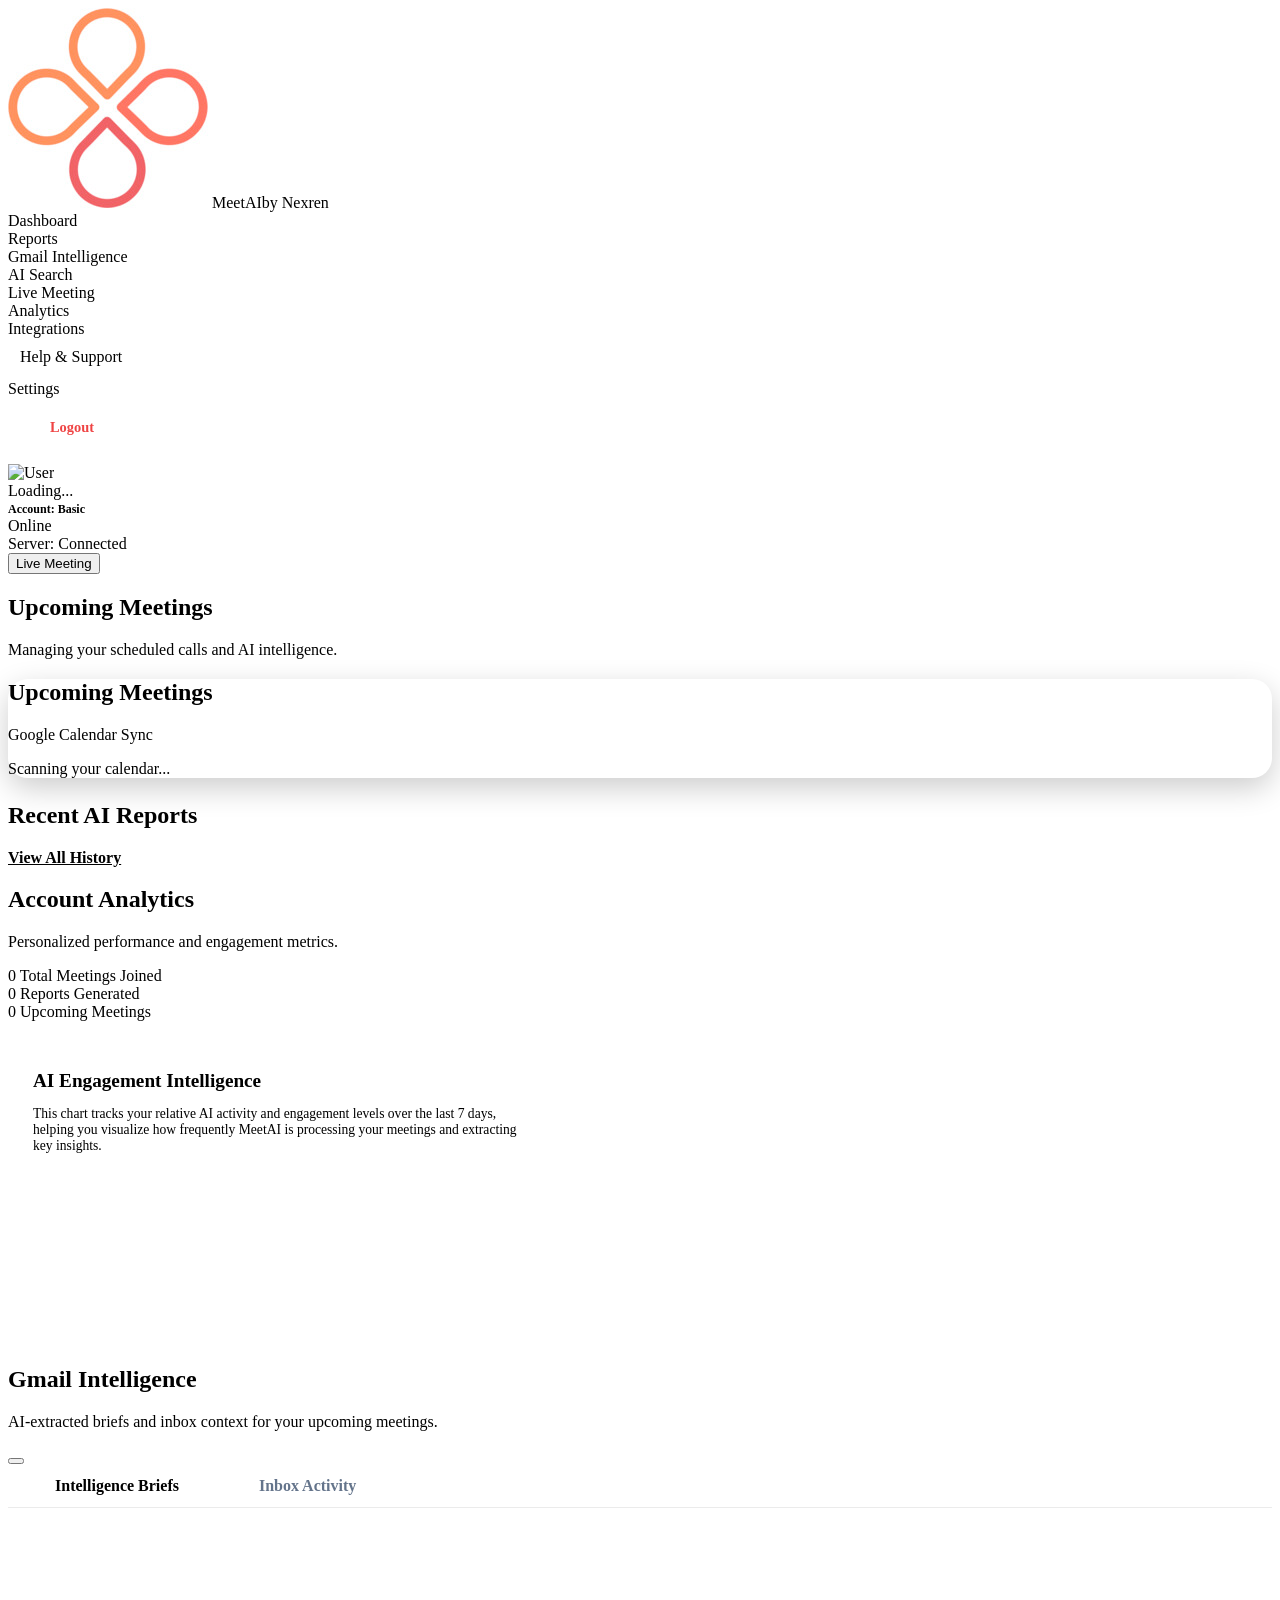
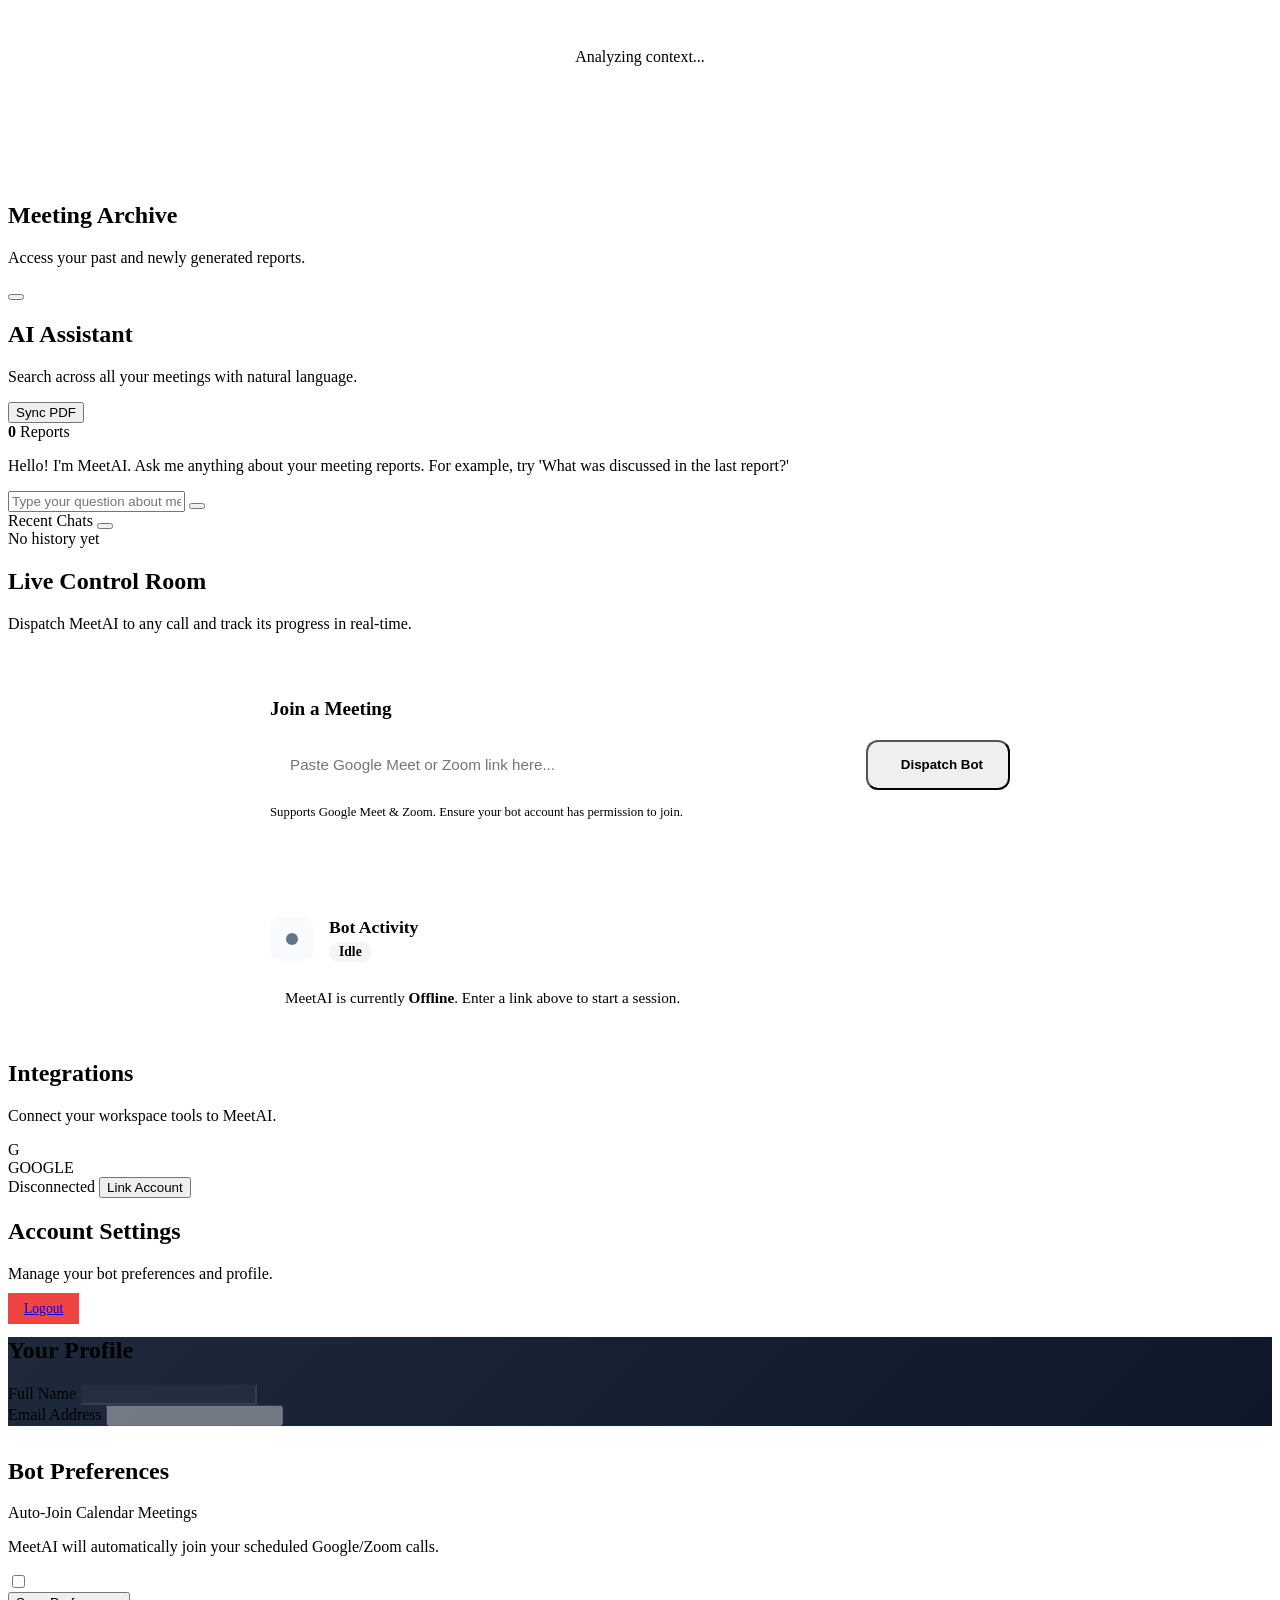
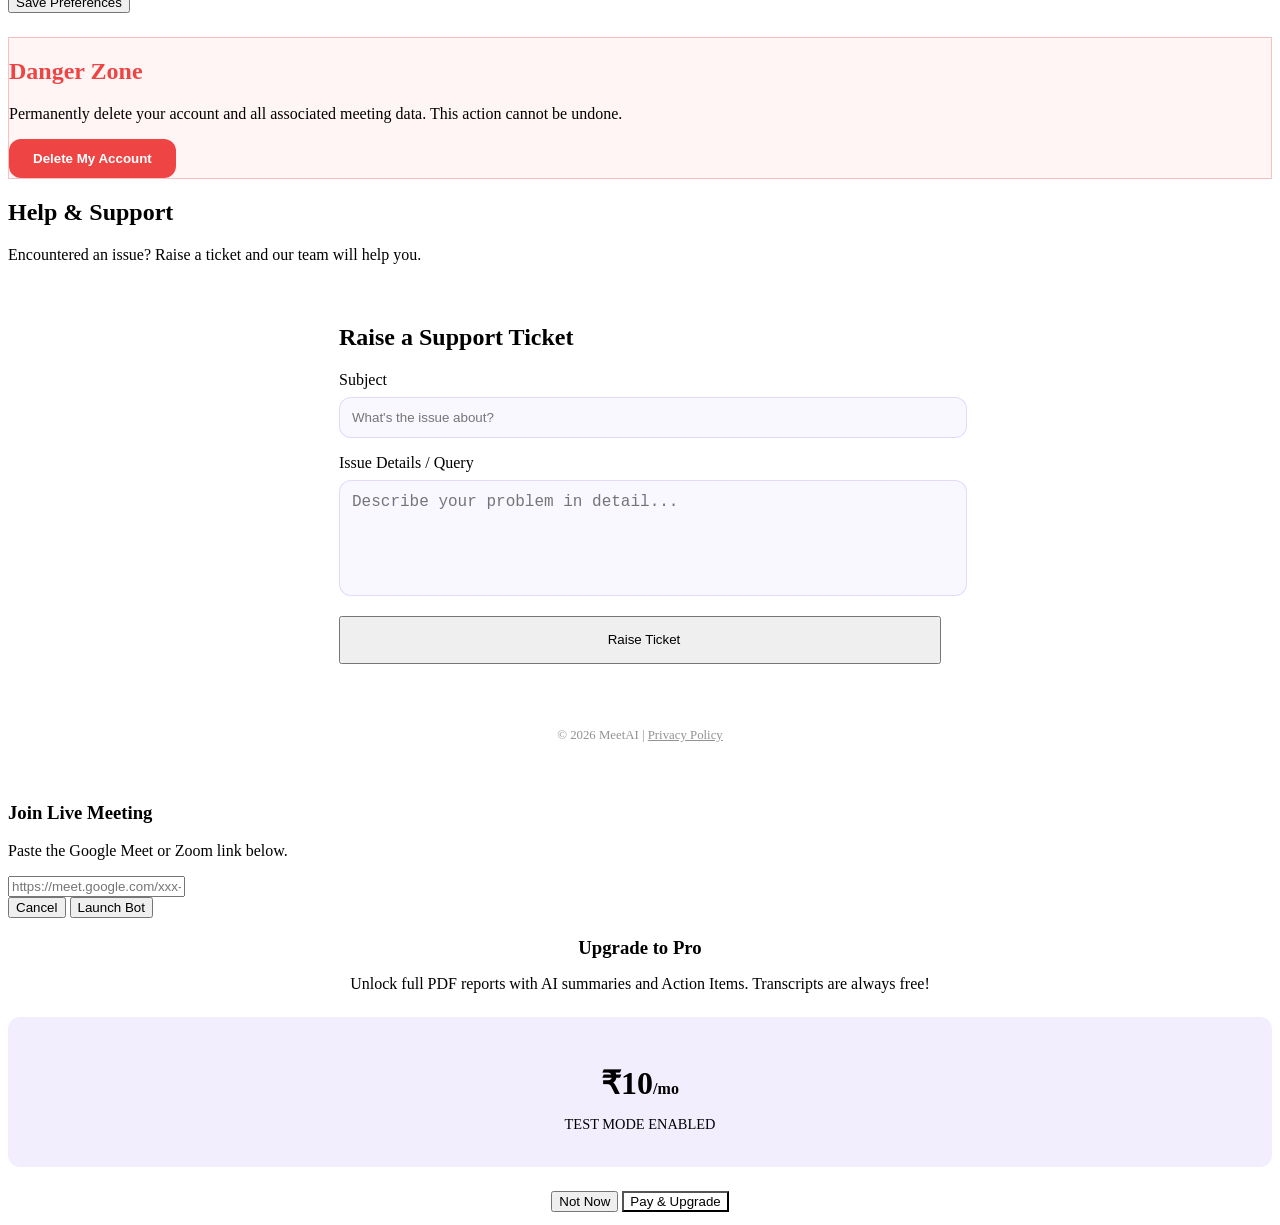
==== deployed_frontend_index.html @ a48246ad "Fix navigation UI, escaped quotes in index.html, and brace balance in app.js" ====
<!DOCTYPE html>
<html lang="en">

<head>
    <meta charset="UTF-8">
    <meta name="viewport" content="width=device-width, initial-scale=1.0">
    <title>MeetAI by Nexren</title>
    <!-- CONSISTENCY FIX: CSS version cache-busting ensures all users get latest styles -->
    <link rel=\"stylesheet\" href=\"/v3-frontend/styles.css?v=20260415\">
    <link rel=\"preconnect\" href=\"https://fonts.googleapis.com\">
    <link rel=\"preconnect\" href=\"https://fonts.gstatic.com\" crossorigin>
    <link href=\"https://fonts.googleapis.com/css2?family=Outfit:wght@300;400;500;600;700;800;900&display=swap\"
        rel=\"stylesheet\">
    <script src=\"https://cdn.jsdelivr.net/npm/chart.js\"></script>
    <script src=\"https://cdn.jsdelivr.net/npm/feather-icons/dist/feather.min.js\"></script>
    <script src=\"https://checkout.razorpay.com/v1/checkout.js\"></script>
</head>

<!-- MULTI-USER CONSISTENCY:
     - All users see the SAME HTML layout and CSS styling
     - User-specific data (name, email, avatar, plan) is loaded dynamically via JavaScript
     - Frontend is purely presentational; no hardcoded user values
     - Each user's data is fetched from /api/me endpoint
     - Avatar seed is user-email-based (consistent for each user)
     - Reports, PDFs, and meeting data are user-isolated via backend
-->
<body class="light-theme">
    <div class="app-container">
        <!-- Sidebar -->
        <div class="sidebar-overlay" id="sidebar-overlay"></div>
        <aside class="sidebar">
            <div class="sidebar-header">
                <div class="logo">
                    <img src="/static/renataiot_logo.jpg" class="logo-img" alt="MeetAI Logo">
                    <span class="logo-text">MeetAI<span class="logo-subtext">by Nexren</span></span>
                </div>
            </div>
            <nav class="sidebar-nav">
                <div class="nav-item active" data-page="dashboard">
                    <i data-feather="grid"></i> <span>Dashboard</span>
                </div>
                <div class="nav-item" data-page="reports">
                    <i data-feather="file-text"></i> <span>Reports</span>
                </div>
                <div class="nav-item" data-page="gmail">
                    <i data-feather="mail"></i> <span>Gmail Intelligence</span>
                </div>
                <div class="nav-item" data-page="search">
                    <i data-feather="search"></i> <span>AI Search</span>
                </div>
                <div class="nav-item" data-page="live">
                    <i data-feather="video"></i> <span>Live Meeting</span>
                </div>
                <div class="nav-item" data-page="analytics">
                    <i data-feather="pie-chart"></i> <span>Analytics</span>
                </div>
                <div class="nav-item" data-page="integrations">
                    <i data-feather="link"></i> <span>Integrations</span>
                </div>
            </nav>

            <div class="sidebar-footer">
                <div class="nav-item" data-page="help" onclick="window.location.hash='#help'" style="padding: 10px 12px; margin-bottom: 4px;">
                    <i data-feather="help-circle"></i> <span>Help & Support</span>
                </div>
                <div class="nav-item" data-page="settings">
                    <i data-feather="settings"></i> <span>Settings</span>
                </div>
                <a href="/logout" class="sidebar-logout"
                    style="display: flex; align-items: center; gap: 12px; padding: 12px; color: #ef4444; text-decoration: none; font-size: 0.9rem; font-weight: 600; margin-top: 8px;">
                    <i data-feather="log-out" style="width: 18px; height: 18px;"></i> <span>Logout</span>
                </a>
                <div class="user-profile" style="margin-top: 16px;">
                    <img src="https://api.dicebear.com/7.x/avataaars/svg?seed=user@example.com" class="avatar" alt="User" id="user-avatar-img">
                    <div class="user-info">
                        <span class="user-name">Loading...</span>
                        <span class="user-account" style="font-size: 0.75rem; font-weight: 600; color: var(--accent-purple); display: block; margin-top: 2px;">Account: Basic</span>
                        <span class="user-status" style="margin-top:2px;">Online</span>
                    </div>
                </div>
            </div>
        </aside>

        <!-- Main Content -->
        <main class="main-content">
            <header class="top-bar">
                <div class="mobile-menu-toggle" id="mobile-menu-btn">
                    <i data-feather="menu"></i>
                </div>
                <div class="top-bar-actions">
                    <div class="status-badge">
                        <span class="status-dot pulse"></span>
                        <span class="status-text">Server: Connected</span>
                    </div>

                    <button class="primary-btn" id="header-live-btn" onclick="window.location.hash='#live'; window.location.reload();">
                        <i data-feather="video"></i>
                        <span>Live Meeting</span>
                    </button>
                </div>
            </header>

            <div id="content-area">
                <!-- Dashboard Page (Default) -->
                <section id="dashboard-page" class="page active">
                    <div class="page-header">
                        <div class="header-main">
                            <h1>Upcoming Meetings</h1>
                            <p class="subtitle">Managing your scheduled calls and AI intelligence.</p>
                        </div>
                        <div class="page-header-actions"></div>
                    </div>

                    <div class="dashboard-primary">
                        <div class="card calendar-card" style="width: 100%; border-radius: 20px; box-shadow: 0 10px 30px rgba(0,0,0,0.2);">
                            <div class="card-header">
                                <h2>Upcoming Meetings</h2>
                                <span class="badge blue">Google Calendar Sync</span>
                            </div>
                            <div id="calendar-grid" class="meeting-list">
                                <!-- Calendar Events Loaded via JS -->
                                <p class="muted">Scanning your calendar...</p>
                            </div>
                        </div>
                    </div>

                    <div class="card recent-meetings" style="margin-top: 24px;">
                        <div class="card-header">
                            <h2>Recent AI Reports</h2>
                            <a href="#reports" class="link-btn" style="color: var(--accent-purple); font-weight: 700;">View All History</a>
                        </div>
                        <div class="meeting-list" id="recent-list">
                            <!-- Dynamic List -->
                        </div>
                    </div>
                </section>

                <section id="analytics-page" class="page">
                    <div class="page-header">
                        <div class="header-main">
                            <h1>Account Analytics</h1>
                            <p class="subtitle">Personalized performance and engagement metrics.</p>
                        </div>
                        <div class="page-header-actions"></div>
                    </div>

                    <div class="stats-grid" id="analytics-stats-grid">
                        <div class="stat-card">
                            <i data-feather="video" class="stat-icon purple"></i>
                            <div class="stat-data">
                                <span class="stat-value" id="ana-total-meetings">0</span>
                                <span class="stat-label">Total Meetings Joined</span>
                            </div>
                        </div>
                        <div class="stat-card">
                            <i data-feather="clock" class="stat-icon blue"></i>
                            <div class="stat-data">
                                <span class="stat-value" id="ana-total-reports">0</span>
                                <span class="stat-label">Reports Generated</span>
                            </div>
                        </div>
                        <div class="stat-card">
                            <i data-feather="calendar" class="stat-icon cyan"></i>
                            <div class="stat-data">
                                <span class="stat-value" id="ana-upcoming">0</span>
                                <span class="stat-label">Upcoming Meetings</span>
                            </div>
                        </div>
                    </div>

                    <div class="card" style="margin-top: 24px; padding: 25px;">
                        <div class="card-header" style="flex-direction: column; align-items: flex-start; gap: 4px;">
                            <h2 style="font-size: 1.2rem; font-weight: 800; color: var(--text-primary); margin: 0;">AI Engagement Intelligence</h2>
                            <p class="muted" style="font-size: 0.85rem; max-width: 500px;">This chart tracks your relative AI activity and engagement levels over the last 7 days, helping you visualize how frequently MeetAI is processing your meetings and extracting key insights.</p>
                        </div>

                        <div class="chart-container">
                            <canvas id="analyticsChart"></canvas>
                        </div>
                    </div>
                </section>

                <section id="gmail-page" class="page">
                    <div class="page-header">
                        <div class="header-main">
                            <h1>Gmail Intelligence</h1>
                            <p class="subtitle">AI-extracted briefs and inbox context for your upcoming meetings.</p>
                        </div>
                        <div class="page-header-actions">
                            <button id="refresh-gmail-btn" title="Refresh Intelligence" class="refresh-btn">
                                <i data-feather="refresh-cw"></i>
                            </button>
                        </div>
                    </div>

                    <!-- Gmail Sub-Tabs -->
                    <div class="gmail-tabs-container" style="display:flex; gap:20px; margin-bottom:24px; border-bottom:1px solid rgba(0,0,0,0.08); padding: 0 5px;">
                        <div class="gmail-tab active" data-tab="briefs" style="padding: 12px 18px; cursor:pointer; font-weight:600; color: var(--accent-purple); border-bottom: 2px solid var(--accent-purple); display: flex; align-items:center; gap:8px;">
                            <i data-feather="zap" style="width:16px;"></i> Intelligence Briefs
                        </div>
                        <div class="gmail-tab" data-tab="inbox" style="padding: 12px 18px; cursor:pointer; font-weight:600; color: #64748b; display: flex; align-items:center; gap:8px;">
                            <i data-feather="inbox" style="width:16px;"></i> Inbox Activity
                        </div>
                    </div>
                    
                    <div id="gmail-briefs-list" class="meeting-list">
                        <!-- Content toggled via JS -->
                        <div class="muted" style="text-align: center; padding: 100px;">
                            <i data-feather="mail" style="width: 48px; height: 48px; margin-bottom: 20px; opacity: 0.1;"></i>
                            <p>Analyzing context...</p>
                        </div>
                    </div>
                </section>

                <!-- Other pages are hidden by default and managed by JS -->
                <section id="reports-page" class="page">
                    <div class="page-header">
                        <div class="header-main">
                            <h1>Meeting Archive</h1>
                            <p class="subtitle">Access your past and newly generated reports.</p>
                        </div>
                        <div class="page-header-actions">
                            <button id="refresh-reports-btn" title="Refresh Reports" class="refresh-btn">
                                <i data-feather="refresh-cw"></i>
                            </button>
                        </div>
                    </div>
                    <div class="reports-container" id="reports-grid">
                        <!-- Dynamic Grid -->
                    </div>
                </section>

                <section id="search-page" class="page">
                    <div class="page-header">
                        <div class="header-main">
                            <h1>AI Assistant</h1>
                            <p class="subtitle">Search across all your meetings with natural language.</p>
                        </div>
                        <div class="page-header-actions search-stats-container">
                            <button id="sync-pdf-btn" class="secondary-btn sync-btn">
                                <i data-feather="database"></i> Sync PDF
                            </button>
                            <div class="kb-stats">
                                <span class="badge"><b id="report-count">0</b> Reports</span>
                            </div>
                        </div>
                    </div>
                    <div class="chat-layout">
                        <div class="chat-container">
                            <div class="chat-messages" id="chat-box">
                                <div class="message assistant">
                                    <p>Hello! I'm MeetAI. Ask me anything about your meeting reports. For example, try 'What was discussed in the last report?'</p>
                                </div>
                            </div>
                            <div class="chat-input-area">
                                <input type="text" id="chat-input" placeholder="Type your question about meeting reports...">
                                <button id="send-chat" class="primary-btn">
                                    <i data-feather="send"></i>
                                </button>
                            </div>
                        </div>
                        <aside class="chat-history-sidebar">
                            <div class="history-header">
                                <span>Recent Chats</span>
                                <button id="new-chat-sidebar-btn" class="icon-btn" title="New Chat">
                                    <i data-feather="plus"></i>
                                </button>
                            </div>
                            <div class="history-list" id="chat-session-list">
                                <!-- Sessions loaded via JS -->
                                <div class="history-item empty">No history yet</div>
                            </div>
                        </aside>
                    </div>
                </section>

                <section id="live-page" class="page">
                    <div class="page-header">
                        <div class="header-main">
                            <h1>Live Control Room</h1>
                            <p class="subtitle">Dispatch MeetAI to any call and track its progress in real-time.</p>
                        </div>
                    </div>

                    <div class="live-container" style="max-width: 800px; margin: 0 auto; display: flex; flex-direction: column; gap: 24px;">
                        <!-- Dispatch Card -->
                        <div class="card live-dispatch" style="padding: 30px; border-radius: 20px;">
                            <h3 style="margin-bottom: 20px; font-size: 1.2rem; font-weight: 700;">Join a Meeting</h3>
                            <div class="input-group" style="display: flex; gap: 12px;">
                                <input type="text" id="manual-url" placeholder="Paste Google Meet or Zoom link here..." 
                                    style="flex: 1; padding: 14px 20px; border-radius: 12px; border: 1.5px solid var(--border-color); font-size: 0.95rem; outline: none; transition: border-color 0.2s;">
                                <button class="primary-btn" id="manual-join" style="padding: 0 25px; border-radius: 12px; height: 50px; font-weight: 700;">
                                    <i data-feather="send" style="width:18px; margin-right:8px;"></i>
                                    Dispatch Bot
                                </button>
                            </div>
                            <p style="margin-top: 15px; font-size: 0.8rem; color: var(--text-secondary);">
                                Supports Google Meet & Zoom. Ensure your bot account has permission to join.
                            </p>
                        </div>

                        <!-- Live Bot Tracker Card -->
                        <div id="bot-live-status" class="card" style="padding: 30px; border-radius: 20px; border: 1px solid var(--border-color);">
                            <!-- Header Row -->
                            <div style="display:flex; align-items:center; justify-content:space-between; margin-bottom: 24px;">
                                <div style="display:flex; align-items:center; gap:15px;">
                                    <div class="status-indicator-wrapper" style="position: relative; width: 44px; height: 44px; display: flex; align-items: center; justify-content: center; background: #f8fafc; border-radius: 12px;">
                                        <span class="pulse-indicator" id="bot-pulse" style="background:#64748b; width: 12px; height: 12px; border-radius: 50%;"></span>
                                    </div>
                                    <div>
                                        <h3 style="font-size:1.1rem; font-weight: 700; margin:0;">Bot Activity</h3>
                                        <div style="display: flex; align-items: center; gap: 8px; margin-top: 4px;">
                                            <span id="bot-status-badge" style="font-size: 0.85rem; font-weight: 600; color:var(--text-secondary); background: rgba(0,0,0,0.04); padding: 2px 10px; border-radius: 20px;">Idle</span>
                                        </div>
                                    </div>
                                </div>
                                <div id="bot-live-timer" style="display:none; font-size: 1rem; color: var(--accent-green); font-weight: 700; background: rgba(16, 185, 129, 0.1); padding: 5px 15px; border-radius: 8px;">
                                    ● 00:00
                                </div>
                            </div>

                            <!-- States Container -->
                            <div class="bot-state-content">
                                <!-- IDLE STATE -->
                                <div id="bot-idle-msg" style="color:var(--text-secondary); font-size:0.95rem; line-height: 1.6; border-left: 3px solid var(--border-color); padding-left: 15px;">
                                    MeetAI is currently <strong>Offline</strong>. Enter a link above to start a session.
                                </div>

                                <!-- PROGRESS STATE (hidden until dispatched) -->
                                <div id="bot-tracker" style="display:none;">
                                    <div id="bot-log" style="background:#f8fafc; border-radius:12px; padding:20px; font-size:0.9rem; color:var(--text-primary); border:1px solid var(--border-color); font-family: 'Inter', sans-serif; min-height:60px; line-height:1.7; display: flex; align-items: flex-start; gap: 12px;">
                                        <i data-feather="terminal" style="width:16px; margin-top: 4px; color: var(--accent-purple);"></i>
                                        <span id="bot-log-text">Initializing join sequence...</span>
                                    </div>
                                </div>
                            </div>
                        </div>
                    </div>
                </section>

                <section id="integrations-page" class="page">
                    <div class="page-header">
                        <div class="header-main">
                            <h1>Integrations</h1>
                            <p class="subtitle">Connect your workspace tools to MeetAI.</p>
                        </div>
                        <div class="page-header-actions"></div>
                    </div>

                    <div class="integrations-grid">
                        <div class="card integration-card" id="int-google">
                            <div class="int-header">
                                <div class="int-icon google">G</div>
                                <span class="int-name">GOOGLE</span>
                            </div>
                            <span class="status-text" id="google-status">Disconnected</span>
                            <button onclick="window.location.href=API_BASE+'/auth/google'" class="secondary-btn">Link
                                Account</button>
                        </div>
                    </div>
                </section>

                <section id="settings-page" class="page">
                    <div class="page-header">
                        <div class="header-main">
                            <h1>Account Settings</h1>
                            <p class="subtitle">Manage your bot preferences and profile.</p>
                        </div>
                        <div class="page-header-actions">
                            <a href="/logout" class="primary-btn" style="background: #ef4444; padding: 8px 16px; font-size: 0.85rem;">
                                <i data-feather="log-out"></i> Logout
                            </a>
                        </div>
                    </div>

                    <div class="settings-container">
                        <div class="card info-card"
                            style="margin-bottom: 24px; background: linear-gradient(135deg, rgba(30, 41, 59, 1) 0%, rgba(15, 23, 42, 1) 100%);">
                            <div class="card-header">
                                <h2>Your Profile</h2>
                            </div>
                            <form id="profile-form" class="settings-form">
                                <div class="profile-grid">
                                    <div class="form-group">
                                        <label>Full Name</label>
                                        <input type="text" id="pref-user-name" disabled style="opacity: 0.8; cursor: default; background: rgba(255,255,255,0.05);">
                                    </div>
                                    <div class="form-group">
                                        <label>Email Address</label>
                                        <input type="email" id="pref-user-email" disabled
                                            style="opacity: 0.6; cursor: not-allowed;">
                                    </div>
                                </div>
                            </form>
                        </div>
                    </div>

                    <div class="settings-container" style="margin-top: 32px;">
                        <div class="card info-card">
                            <div class="card-header">
                                <h2>Bot Preferences</h2>
                            </div>
                            <form id="settings-preferences-form" class="settings-form">
                                <div class="form-group toggle-group">
                                    <div class="toggle-info">
                                        <label>Auto-Join Calendar Meetings</label>
                                        <p class="muted">MeetAI will automatically join your scheduled Google/Zoom
                                            calls.</p>
                                    </div>
                                    <label class="switch">
                                        <input type="checkbox" id="pref-auto-join">
                                        <span class="slider round"></span>
                                    </label>
                                </div>

                                <button type="submit" class="primary-btn">Save Preferences</button>
                            </form>
                        </div>
                    </div>

                    <div class="settings-container" style="margin-top: 24px;">
                        <div class="card"
                            style="border: 1px solid rgba(239,68,68,0.3); background: rgba(239,68,68,0.05);">
                            <div class="card-header">
                                <h2 style="color: #ef4444;">Danger Zone</h2>
                            </div>
                            <p class="muted" style="margin-bottom: 16px;">Permanently delete your account and all
                                associated meeting data. This action cannot be undone.</p>
                            <form method="POST" action="/account/delete"
                                onsubmit="return confirm('Are you sure? This will permanently delete your account and ALL your meeting data. This cannot be undone.')">
                                <button type="submit"
                                    style="background: #ef4444; color: white; border: none; padding: 12px 24px; border-radius: 12px; font-weight: 600; cursor: pointer;">Delete
                                    My Account</button>
                            </form>
                        </div>
                    </div>
                </section>

                <!-- Help & Support Page -->
                <section id="help-page" class="page">
                    <div class="page-header">
                        <div class="header-main">
                            <h1>Help & Support</h1>
                            <p class="subtitle">Encountered an issue? Raise a ticket and our team will help you.</p>
                        </div>
                        <div class="page-header-actions"></div>
                    </div>

                    <div class="help-grid" style="display: block; max-width: 650px; margin: 0 auto;">
                        <!-- Raise Ticket Form -->
                        <div class="card" style="padding: 24px;">
                            <div class="card-header">
                                <h2>Raise a Support Ticket</h2>
                            </div>
                            <form id="help-ticket-form" style="display: flex; flex-direction: column; gap: 16px; margin-top: 16px;">
                                <div class="form-group">
                                    <label style="display: block; margin-bottom: 8px; font-weight: 500;">Subject</label>
                                    <input type="text" id="ticket-subject" placeholder="What's the issue about?" required 
                                        style="width: 100%; border-radius: 12px; border: 1px solid rgba(139, 92, 246, 0.2); padding: 12px; background: rgba(139, 92, 246, 0.05); color: var(--text-main);">
                                </div>
                                <div class="form-group">
                                    <label style="display: block; margin-bottom: 8px; font-weight: 500;">Issue Details / Query</label>
                                    <textarea id="ticket-query" placeholder="Describe your problem in detail..." required rows="5"
                                        style="width: 100%; border-radius: 12px; border: 1px solid rgba(139, 92, 246, 0.2); padding: 12px; background: rgba(139, 92, 246, 0.05); color: var(--text-main); resize: none; font-size: 16px;"></textarea>
                                </div>
                                <button type="submit" class="primary-btn" id="submit-ticket-btn" style="width: 100%; justify-content: center; height: 48px;">
                                    <i data-feather="send" style="width: 16px; margin-right: 8px;"></i> Raise Ticket
                                </button>
                            </form>
                        </div>
                    </div>
                </section>
            </div>
            <!-- Footer with Privacy Link for Google Verification -->
            <footer style="text-align: center; padding: 40px 20px; font-size: 0.8rem; color: #666; opacity: 0.7;">
                &copy; 2026 MeetAI | <a href="/privacy" style="color: #666; text-decoration: underline;">Privacy Policy</a>
            </footer>
        </main>
    </div>

    <!-- Modals -->
    <div id="join-modal" class="modal">
        <div class="modal-content">
            <h3>Join Live Meeting</h3>
            <p>Paste the Google Meet or Zoom link below.</p>
            <input type="text" id="meeting-url" placeholder="https://meet.google.com/xxx-xxxx-xxx">
            <div class="modal-actions">
                <button class="secondary-btn" onclick="closeModal()">Cancel</button>
                <button class="primary-btn" id="confirm-join">Launch Bot</button>
            </div>
        </div>
    </div>

    <!-- Payment Modal -->
    <div id="payment-modal" class="modal">
        <div class="modal-content" style="text-align: center;">
            <h3 style="color: var(--accent-purple); margin-bottom: 12px;">Upgrade to Pro</h3>
            <p style="margin-bottom: 24px; color: var(--text-secondary);">Unlock full PDF reports with AI summaries and Action Items. Transcripts are always free!</p>
            <div style="background: rgba(139, 92, 246, 0.1); border: 1px solid var(--accent-purple); padding: 20px; border-radius: 12px; margin-bottom: 24px;">
                <h2 style="font-size: 2rem; color: var(--text-main); margin-bottom: 8px;">₹10<span style="font-size: 1rem; color: var(--text-secondary);">/mo</span></h2>
                <p style="font-size: 0.9rem; color: var(--text-secondary);">TEST MODE ENABLED</p>
            </div>
            <div class="modal-actions" style="justify-content: center; gap: 16px;">
                <button class="secondary-btn" onclick="closePaymentModal()">Not Now</button>
                <button class="primary-btn" id="confirm-upgrade-btn" onclick="processUpgrade()" style="background: var(--accent-purple);">Pay & Upgrade</button>
            </div>
        </div>
    </div>

    <!-- App Script -->
    <script src="/v3-frontend/app.js?v=20260415"></script>
<script defer src="https://static.cloudflareinsights.com/beacon.min.js/v8c78df7c7c0f484497ecbca7046644da1771523124516" integrity="sha512-8DS7rgIrAmghBFwoOTujcf6D9rXvH8xm8JQ1Ja01h9QX8EzXldiszufYa4IFfKdLUKTTrnSFXLDkUEOTrZQ8Qg==" data-cf-beacon='{"version":"2024.11.0","token":"5796229b65144f1a8cc2c93d75f95229","r":1,"server_timing":{"name":{"cfCacheStatus":true,"cfEdge":true,"cfExtPri":true,"cfL4":true,"cfOrigin":true,"cfSpeedBrain":true},"location_startswith":null}}' crossorigin="anonymous"></script>
</body>

</html>
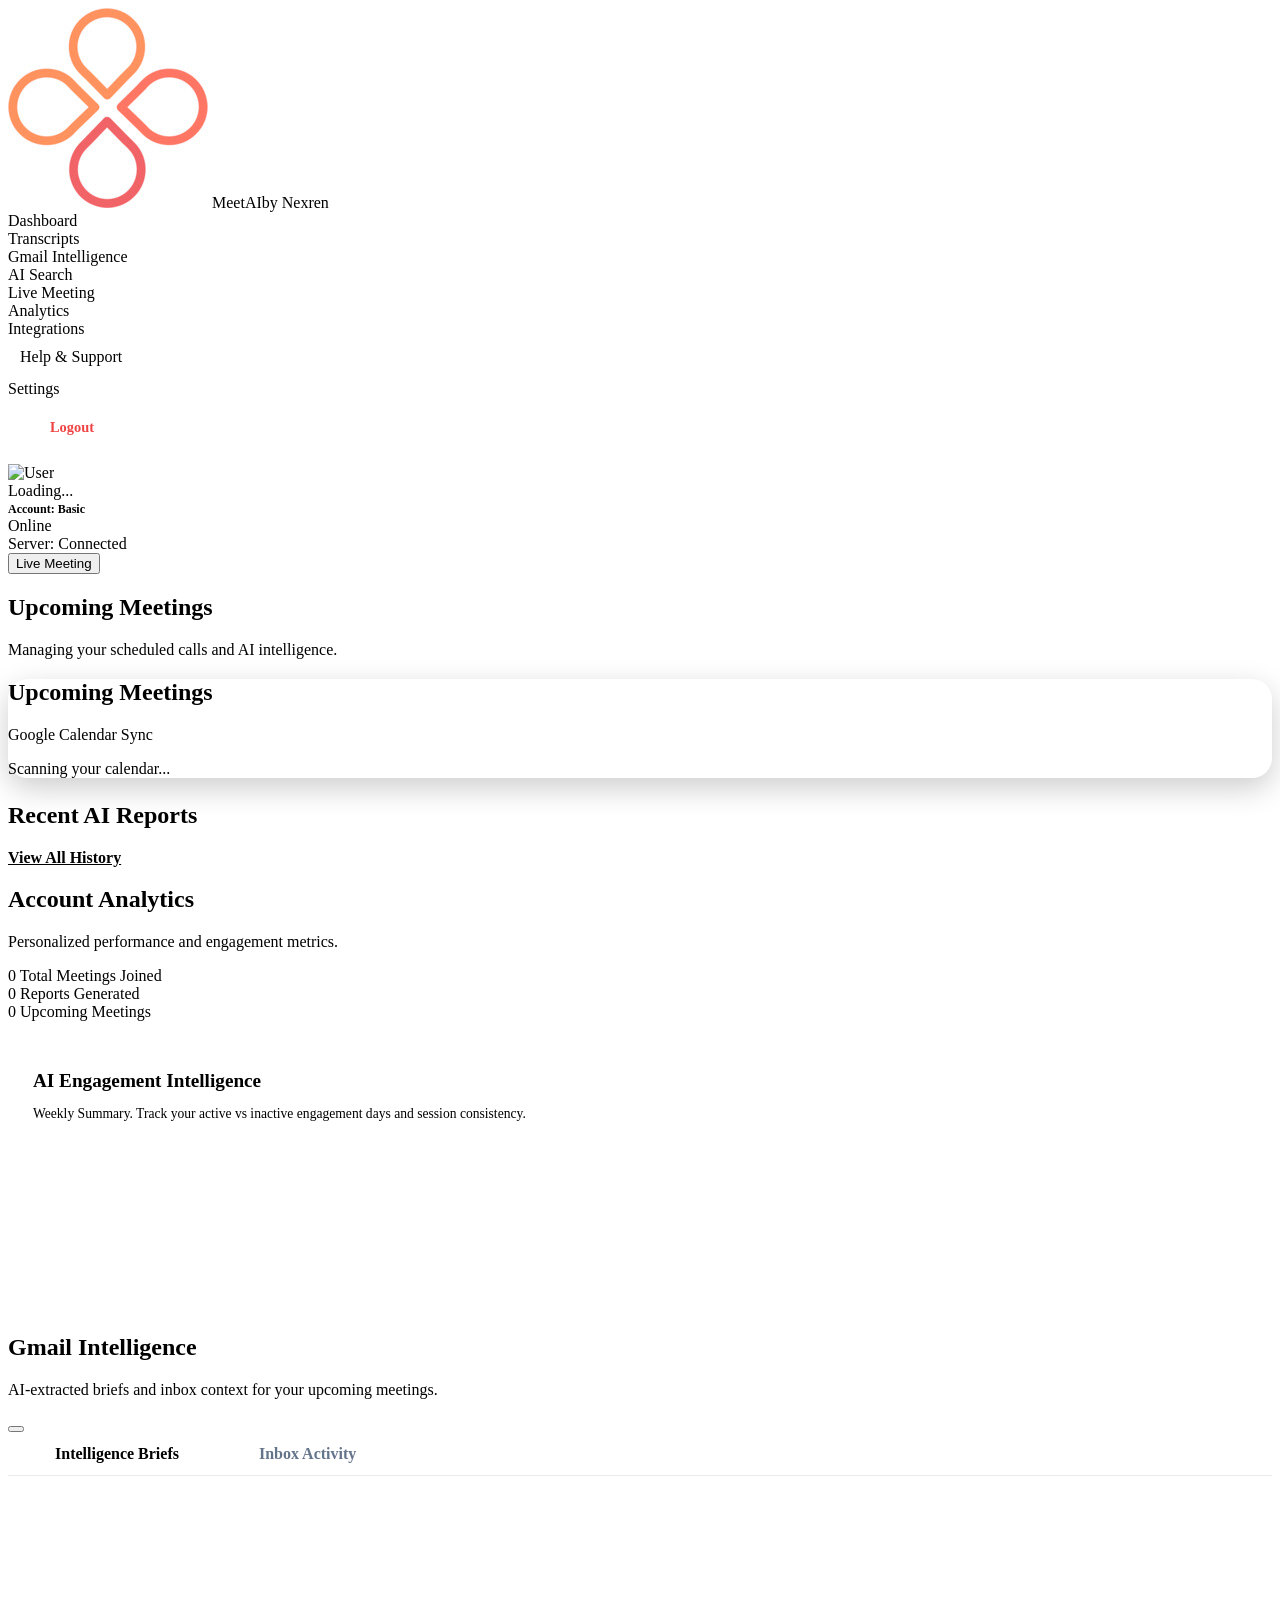
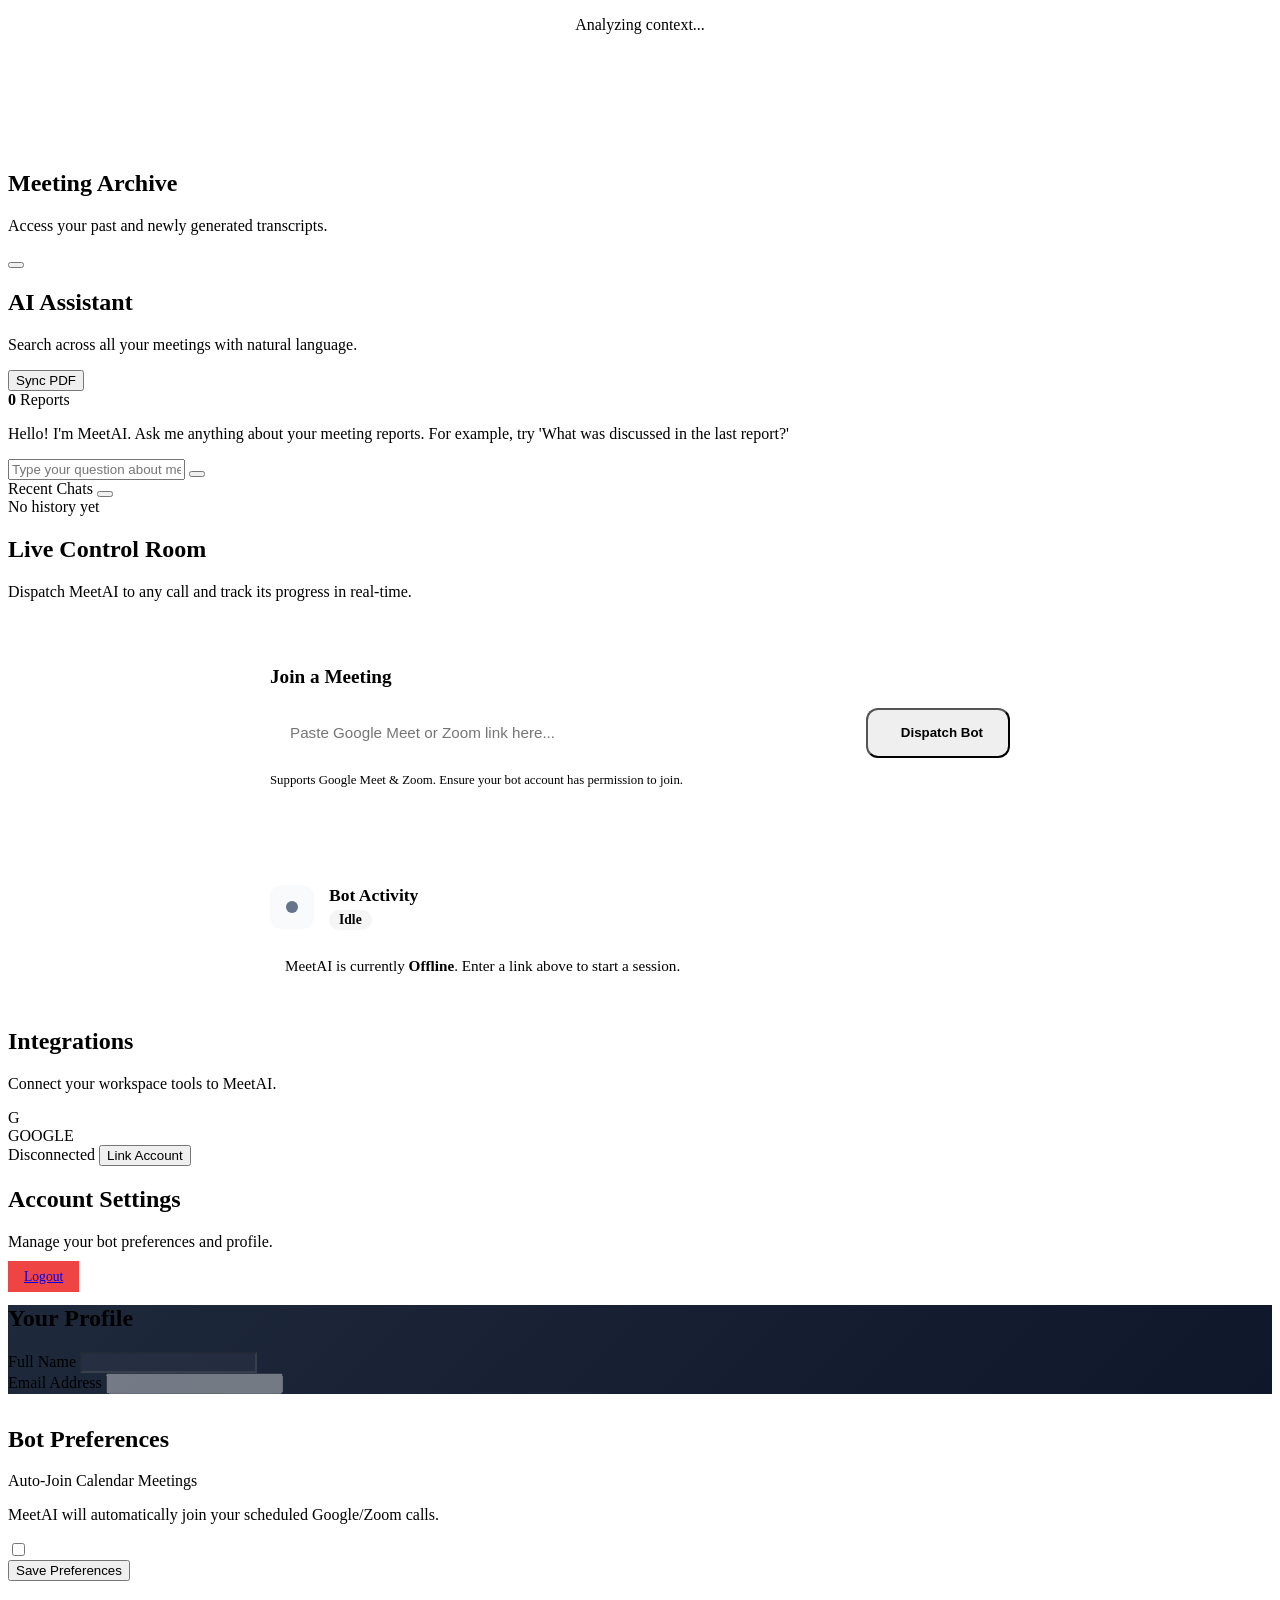
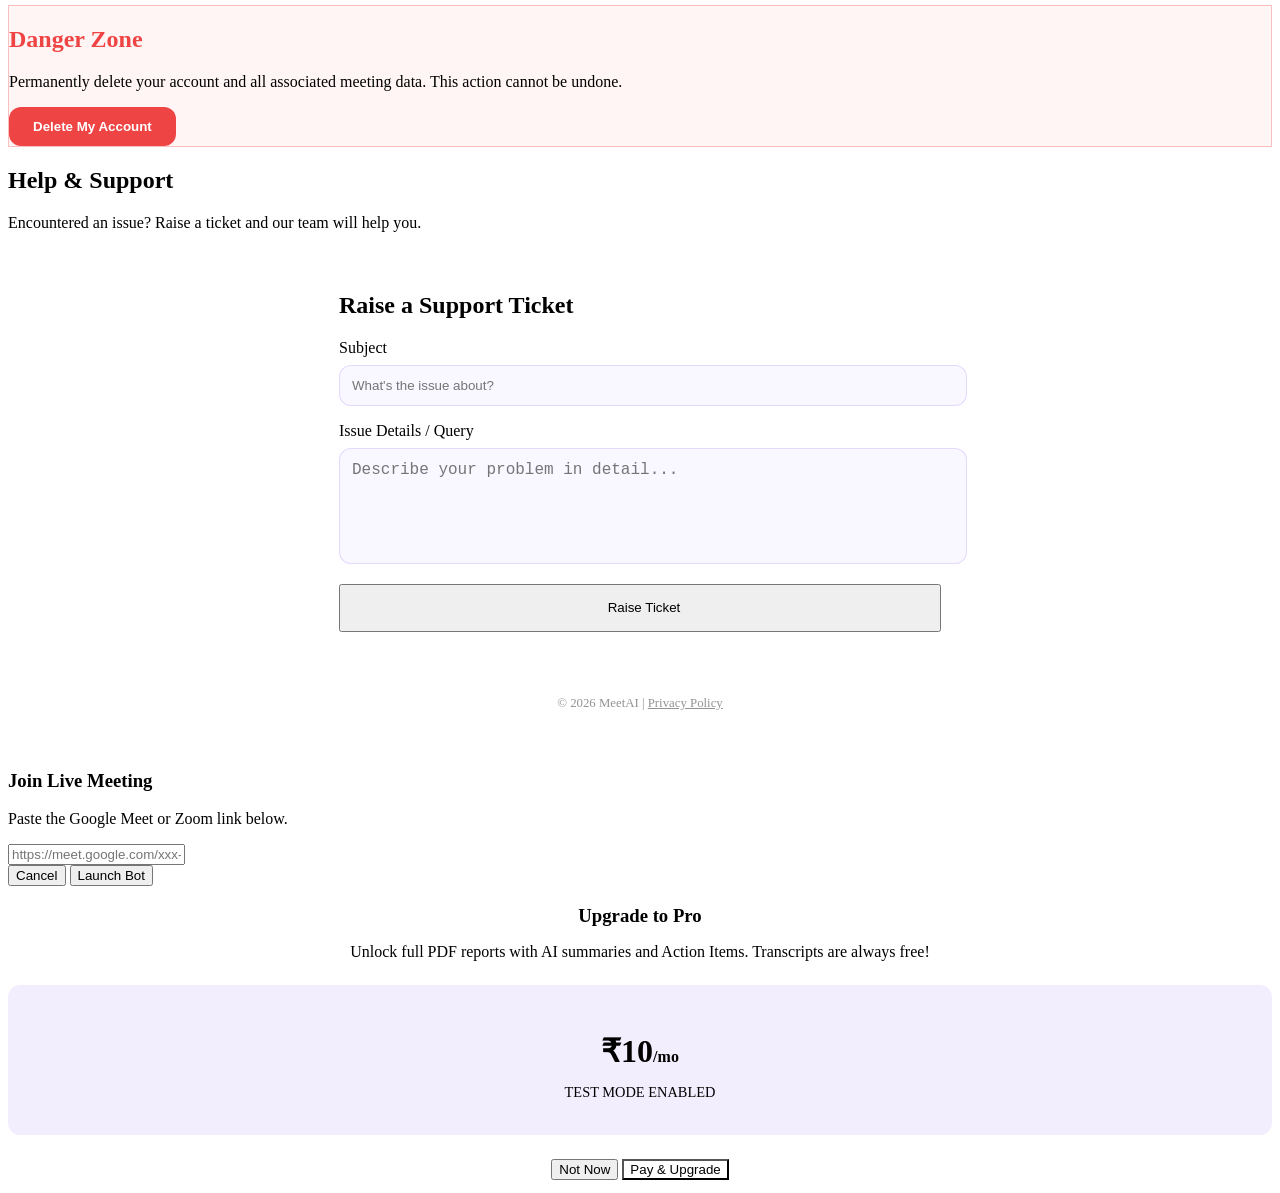
==== commit 052de21a: "Final rebranding of Reports to Transcripts and professionalized analytics text across all files" ====
--- a/deployed_frontend_index.html
+++ b/deployed_frontend_index.html
@@ -40,7 +40,7 @@
                     <i data-feather="grid"></i> <span>Dashboard</span>
                 </div>
                 <div class="nav-item" data-page="reports">
-                    <i data-feather="file-text"></i> <span>Reports</span>
+                    <i data-feather="file-text"></i> <span>Transcripts</span>
                 </div>
                 <div class="nav-item" data-page="gmail">
                     <i data-feather="mail"></i> <span>Gmail Intelligence</span>
@@ -171,7 +171,7 @@
                     <div class="card" style="margin-top: 24px; padding: 25px;">
                         <div class="card-header" style="flex-direction: column; align-items: flex-start; gap: 4px;">
                             <h2 style="font-size: 1.2rem; font-weight: 800; color: var(--text-primary); margin: 0;">AI Engagement Intelligence</h2>
-                            <p class="muted" style="font-size: 0.85rem; max-width: 500px;">This chart tracks your relative AI activity and engagement levels over the last 7 days, helping you visualize how frequently MeetAI is processing your meetings and extracting key insights.</p>
+                            <p class="muted" style="font-size: 0.85rem; max-width: 500px;">Weekly Summary. Track your active vs inactive engagement days and session consistency.</p>
                         </div>
 
                         <div class="chart-container">
@@ -217,7 +217,7 @@
                     <div class="page-header">
                         <div class="header-main">
                             <h1>Meeting Archive</h1>
-                            <p class="subtitle">Access your past and newly generated reports.</p>
+                            <p class="subtitle">Access your past and newly generated transcripts.</p>
                         </div>
                         <div class="page-header-actions">
                             <button id="refresh-reports-btn" title="Refresh Reports" class="refresh-btn">
